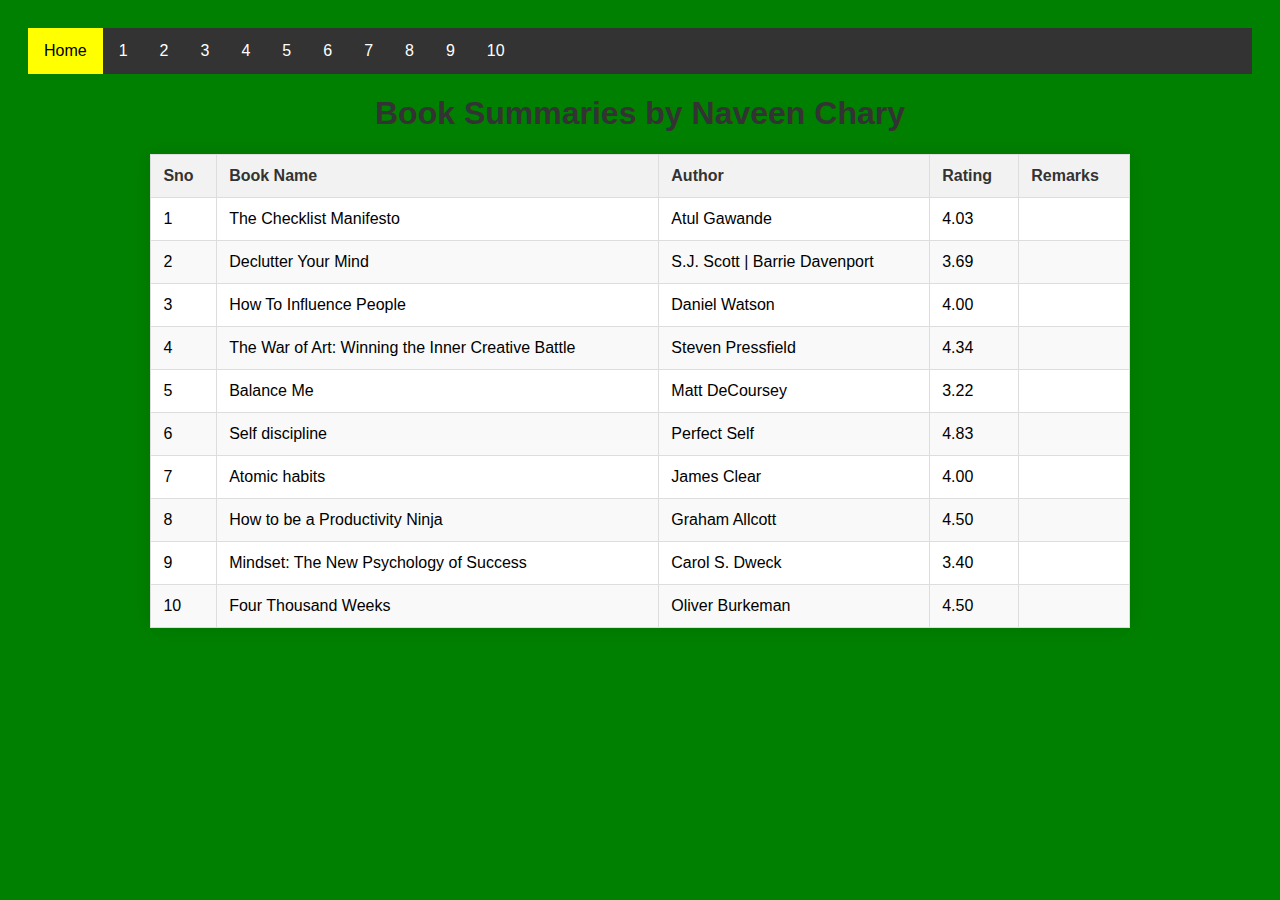
==== index.html @ b219dc16 "Developed by Navin" ====
<!DOCTYPE html>
<html lang="en">
<head>
<meta charset="UTF-8">
<meta name="viewport" content="width=device-width, initial-scale=1.0">
<title>Book Ratings</title>
<link rel="stylesheet" href="styles/Navbar.css">
<link rel="stylesheet" href="styles/General.css">
</head>
<body>


  
<ul>
  <li><a class="active" href="index.html">Home</a></li>
  <li><a href="checklist_manifesto.html">1</a></li>
  <li><a href="declutter_your_mind.html">2</a></li>
  <li><a href="how-to-influence-people.html">3</a></li>
  <li><a href="the_war_of_art.html">4</a></li>
  <li><a href="balance_me.html">5</a></li>
  <li><a href="self_discipline.html">6</a></li>
  <li><a href="atomic_habits.html">7</a></li>
  <li><a href="how_to_be_a_productivity_ninja.html">8</a></li>
  <li><a href="mindset.html">9</a></li>
  <li><a href="four_thousand_weeks.html">10</a></li>

</ul>


  <h1>Book Summaries by Naveen Chary </h1>
  <table>
    <thead>
      <tr>
        <th>Sno</th>
        <th>Book Name</th>
        <th>Author</th>
        <th>Rating</th>
        <th>Remarks</th>
      </tr>
    </thead>
    <tbody>
      <tr>
        <td>1</td>
        <td><a href="checklist_manifesto.html">The Checklist Manifesto</a></td>
        <td>Atul Gawande</td>
        <td>4.03</td>
        <td></td>
      </tr>
      <tr>
        <td>2</td>
        <td><a href="declutter_your_mind.html"> Declutter Your Mind</a></td>
        <td>S.J. Scott | Barrie Davenport</td>
        <td>3.69</td>
        <td></td>
      </tr>
      <tr>
        <td>3</td>
        <td> <a href="how_to_influence_people.html">How To Influence People</a></td>
        <td>Daniel Watson</td>
        <td>4.00</td>
        <td></td>
      </tr>
      <tr>
        <td>4</td>
        <td><a href="the_war_of_art.html">The War of Art: Winning the Inner Creative Battle</a></td>
        <td>Steven Pressfield</td>
        <td>4.34</td>
        <td></td>
      </tr>
      <tr>
        <td>5</td>
        <td> <a href="balance_me.html">Balance Me</a></td>
        <td>Matt DeCoursey</td>
        <td>3.22</td>
        <td></td>
      </tr>
      <tr>
        <td>6</td>
        <td> <a href="self_discipline.html">Self discipline</a></td>
        <td>Perfect Self</td>
        <td>4.83</td>
        <td></td>
      </tr>
      <tr>
        <td>7</td>
        <td> <a href="atomic_habits.html">Atomic habits</a></td>
        <td>James Clear</td>
        <td>4.00</td>
        <td></td>
      </tr>
      <tr>
        <td>8</td>
        <td> <a href="how_to_be_a_productivity_ninja.html">How to be a Productivity Ninja
        </a></td>
        <td>Graham Allcott</td>
        <td>4.50</td>
        <td></td>
      </tr>
      <tr>
        <td>9</td>
        <td> <a href="mindset.html">Mindset: The New Psychology of Success
        </a></td>
        <td>Carol S. Dweck</td>
        <td>3.40</td>
        <td></td>
      </tr>
      <tr>
        <td>10</td>
        <td> <a href="four_thousand_weeks.html">Four Thousand Weeks
        </a></td>
        <td>Oliver Burkeman</td>
        <td>4.50</td>
        <td></td>
      </tr>
    </tbody>
  </table>
</body>
</html>
---- styles/Navbar.css ----
ul {
    list-style-type: none;
    margin: 0;
    padding: 0;
    overflow: hidden;
    background-color: #333;
  }
  
  li {
    float: left;
  }
  
  li a {
    display: block;
    color: white;
    text-align: center;
    padding: 14px 16px;
    text-decoration: none;
  }
  
  li a:hover:not(.active) {
    background-color: black;
  }
  
  .active {
    background-color: yellow;
    color:black;
  }
---- styles/General.css ----
body {
    font-family: Arial, sans-serif;
    background-color: #f0f0f0;
    padding: 20px;
  }

  h1 {
    text-align: center;
    color: #333;
  }

  table {
    width: 80%;
    margin: 20px auto;
    border-collapse: collapse;
    box-shadow: 0 0 20px rgba(0, 0, 0, 0.1);
    background-color: #fff;
  }

  th, td {
    border: 1px solid #ddd;
    padding: 12px;
    text-align: left;
  }

  th {
    background-color: #f2f2f2;
    color: #333;
  }

  tr:nth-child(even) {
    background-color: #f9f9f9;
  }

  tr:hover {
    background-color: #e9f5fb;
  }

  .remarks {
    font-style: italic;
    color: #666;
  }
  a {
    text-decoration: none;
    color: inherit; /* Inherit color from parent */
  }



  .img_center{ 
    text-align: center;
  }
  .para_padding{
    padding:50px ;
      height: 200px;
      width: 50%;
      background-color: powderblue;
      margin: 0 auto;
      border-radius: 20px;
      margin-top: 15px;  
  }
  
  body{
    background-color: green;
  }
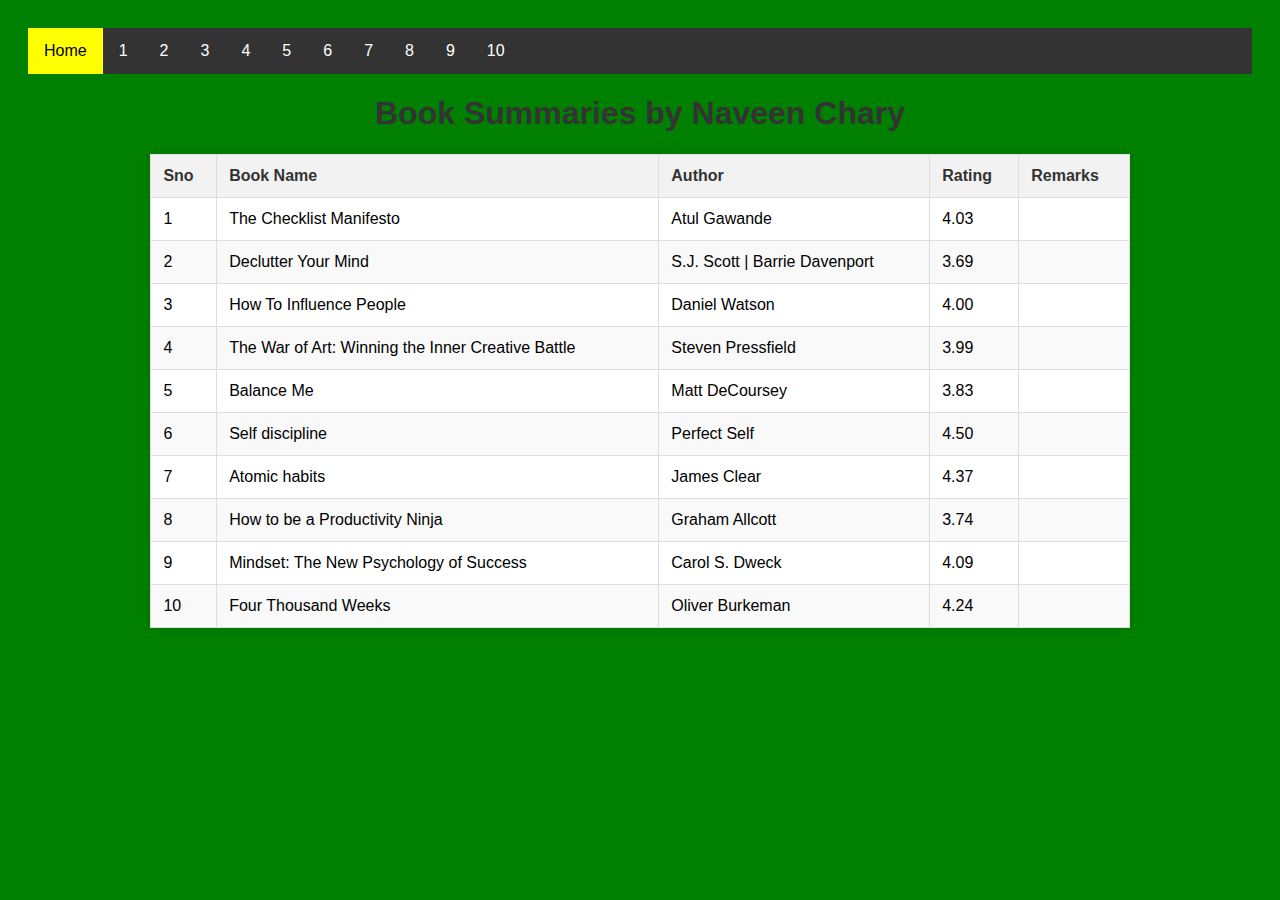
==== commit 9056953b: "naveen" ====
--- a/index.html
+++ b/index.html
@@ -3,7 +3,7 @@
 <head>
 <meta charset="UTF-8">
 <meta name="viewport" content="width=device-width, initial-scale=1.0">
-<title>Book Ratings</title>
+<title>Book Summaries</title>
 <link rel="stylesheet" href="styles/Navbar.css">
 <link rel="stylesheet" href="styles/General.css">
 </head>
@@ -64,28 +64,28 @@
         <td>4</td>
         <td><a href="the_war_of_art.html">The War of Art: Winning the Inner Creative Battle</a></td>
         <td>Steven Pressfield</td>
-        <td>4.34</td>
+        <td>3.99</td>
         <td></td>
       </tr>
       <tr>
         <td>5</td>
         <td> <a href="balance_me.html">Balance Me</a></td>
         <td>Matt DeCoursey</td>
-        <td>3.22</td>
+        <td>3.83</td>
         <td></td>
       </tr>
       <tr>
         <td>6</td>
         <td> <a href="self_discipline.html">Self discipline</a></td>
         <td>Perfect Self</td>
-        <td>4.83</td>
+        <td>4.50</td>
         <td></td>
       </tr>
       <tr>
         <td>7</td>
         <td> <a href="atomic_habits.html">Atomic habits</a></td>
         <td>James Clear</td>
-        <td>4.00</td>
+        <td>4.37</td>
         <td></td>
       </tr>
       <tr>
@@ -93,7 +93,7 @@
         <td> <a href="how_to_be_a_productivity_ninja.html">How to be a Productivity Ninja
         </a></td>
         <td>Graham Allcott</td>
-        <td>4.50</td>
+        <td>3.74</td>
         <td></td>
       </tr>
       <tr>
@@ -101,7 +101,7 @@
         <td> <a href="mindset.html">Mindset: The New Psychology of Success
         </a></td>
         <td>Carol S. Dweck</td>
-        <td>3.40</td>
+        <td>4.09</td>
         <td></td>
       </tr>
       <tr>
@@ -109,7 +109,7 @@
         <td> <a href="four_thousand_weeks.html">Four Thousand Weeks
         </a></td>
         <td>Oliver Burkeman</td>
-        <td>4.50</td>
+        <td>4.24</td>
         <td></td>
       </tr>
     </tbody>
--- a/styles/General.css
+++ b/styles/General.css
@@ -52,7 +52,7 @@
   }
   .para_padding{
     padding:50px ;
-      height: 200px;
+      
       width: 50%;
       background-color: powderblue;
       margin: 0 auto;
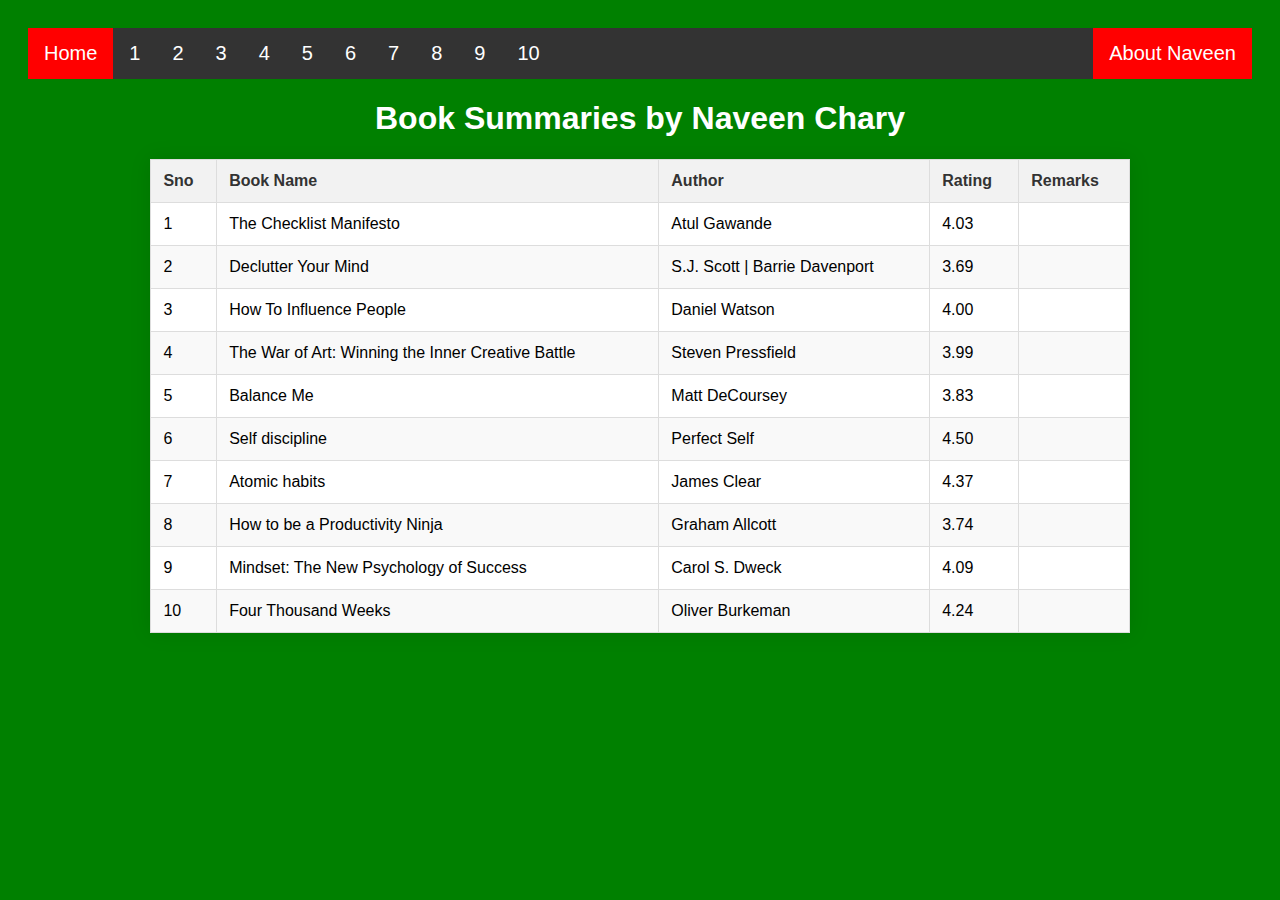
==== commit 12a562e2: "added about naveen and changed styes for navbar" ====
--- a/index.html
+++ b/index.html
@@ -9,23 +9,21 @@
 </head>
 <body>
 
-
+  <ul class="navbar">
+    <li class="nav-item"><a class="active" href="index.html">Home</a></li>
+    <li class="nav-item"><a href="checklist_manifesto.html">1</a></li>
+    <li class="nav-item"><a href="declutter_your_mind.html">2</a></li>
+    <li class="nav-item"><a href="how_to_influence_people.html">3</a></li>
+    <li class="nav-item"><a href="the_war_of_art.html">4</a></li>
+    <li class="nav-item"><a href="balance_me.html">5</a></li>
+    <li class="nav-item"><a href="self_discipline.html">6</a></li>
+    <li class="nav-item"><a href="atomic_habits.html">7</a></li>
+    <li class="nav-item"><a href="how_to_be_a_productivity_ninja.html">8</a></li>
+    <li class="nav-item"><a href="mindset.html">9</a></li>
+    <li class="nav-item"><a href="four_thousand_weeks.html">10</a></li>
+    <li class="nav-item right"><a href="about_naveen.html">About Naveen</a></li>
+  </ul>
   
-<ul>
-  <li><a class="active" href="index.html">Home</a></li>
-  <li><a href="checklist_manifesto.html">1</a></li>
-  <li><a href="declutter_your_mind.html">2</a></li>
-  <li><a href="how-to-influence-people.html">3</a></li>
-  <li><a href="the_war_of_art.html">4</a></li>
-  <li><a href="balance_me.html">5</a></li>
-  <li><a href="self_discipline.html">6</a></li>
-  <li><a href="atomic_habits.html">7</a></li>
-  <li><a href="how_to_be_a_productivity_ninja.html">8</a></li>
-  <li><a href="mindset.html">9</a></li>
-  <li><a href="four_thousand_weeks.html">10</a></li>
-
-</ul>
-
 
   <h1>Book Summaries by Naveen Chary </h1>
   <table>
--- a/styles/Navbar.css
+++ b/styles/Navbar.css
@@ -1,28 +1,36 @@
-ul {
-    list-style-type: none;
-    margin: 0;
-    padding: 0;
-    overflow: hidden;
-    background-color: #333;
-  }
+.navbar {
+  list-style-type: none;
+  margin: 0;
+  padding: 0;
+  overflow: hidden;
+  background-color: #333;
+}
+
+.nav-item {
+  float: left;
+  font-size: 20px;
   
-  li {
-    float: left;
-  }
-  
-  li a {
-    display: block;
-    color: white;
-    text-align: center;
-    padding: 14px 16px;
-    text-decoration: none;
-  }
-  
-  li a:hover:not(.active) {
-    background-color: black;
-  }
-  
-  .active {
-    background-color: yellow;
-    color:black;
-  }+}
+
+.nav-item.right {
+  float: right;
+  font-size: 20px;
+  background-color: red;
+}
+
+.nav-item a {
+  display: block;
+  color: white;
+  text-align: center;
+  padding: 14px 16px;
+  text-decoration: none;
+}
+
+.nav-item a:hover:not(.active) {
+  background-color: black;
+}
+
+.active {
+  background-color: red;
+  color: black;
+}
--- a/styles/General.css
+++ b/styles/General.css
@@ -6,7 +6,7 @@
 
   h1 {
     text-align: center;
-    color: #333;
+    color: white;
   }
 
   table {
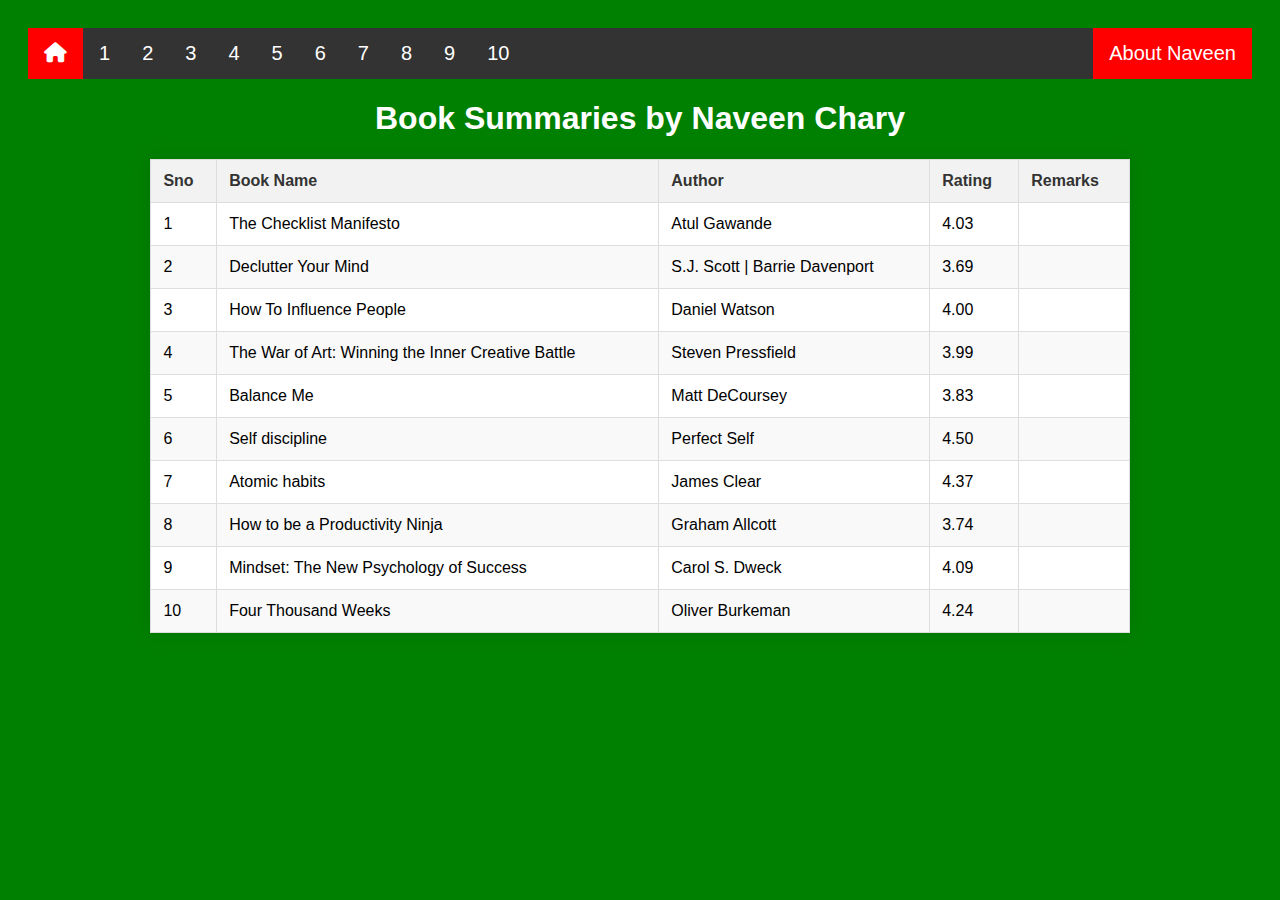
==== commit 52f83adb: "naveen" ====
--- a/index.html
+++ b/index.html
@@ -6,11 +6,14 @@
 <title>Book Summaries</title>
 <link rel="stylesheet" href="styles/Navbar.css">
 <link rel="stylesheet" href="styles/General.css">
+<link rel="stylesheet" href="https://fonts.googleapis.com/css2?family=Roboto:wght@400;700&display=swap">
+<link rel="stylesheet" href="https://cdnjs.cloudflare.com/ajax/libs/font-awesome/6.0.0-beta3/css/all.min.css">
+
 </head>
 <body>
 
   <ul class="navbar">
-    <li class="nav-item"><a class="active" href="index.html">Home</a></li>
+    <li class="nav-item"><a class="active" href="index.html"> <i class="fas fa-home"></i>  </a></li>
     <li class="nav-item"><a href="checklist_manifesto.html">1</a></li>
     <li class="nav-item"><a href="declutter_your_mind.html">2</a></li>
     <li class="nav-item"><a href="how_to_influence_people.html">3</a></li>
--- a/styles/General.css
+++ b/styles/General.css
@@ -7,6 +7,7 @@
   h1 {
     text-align: center;
     color: white;
+    
   }
 
   table {
@@ -53,7 +54,7 @@
   .para_padding{
     padding:50px ;
       
-      width: 50%;
+      width: 70%;
       background-color: powderblue;
       margin: 0 auto;
       border-radius: 20px;
@@ -63,5 +64,42 @@
   body{
     background-color: green;
   }
- 
-  +  .img_center2{ 
+    text-align: center;
+    margin-top: 30px;
+    
+  }
+  .img_center2 img{
+    border-radius: 30px;
+  }
+  .bold-text {
+    font-weight: bold;
+}
+
+.heading-shadow{
+ text-shadow: 2px 2px 4px red;
+}
+ .book-cover-shadow{
+  box-shadow: 0 4px 8px yellow, 0 6px 20px rgba(0, 0, 0, 0.19);
+  border-radius: 10px;
+ }
+
+ .whatsapp {
+  --s: 0.1em;   /* the thickness of the line */
+  --c: #2c4bff; /* the color */
+  
+  color: #0000;
+  padding-bottom: var(--s);
+  background: 
+    linear-gradient(90deg,var(--c) 50%,#000 0) calc(100% - var(--_p,0%))/200% 100%,
+    linear-gradient(var(--c) 0 0) 0% 100%/var(--_p,0%) var(--s) no-repeat;
+  -webkit-background-clip: text,padding-box;
+          background-clip: text,padding-box;
+  transition: 0.5s;
+}
+.whatsapp:hover {--_p: 100%}
+.para_font{
+  font-family: 'Times New Roman', Times, serif;
+
+  font-size: 18px;
+}